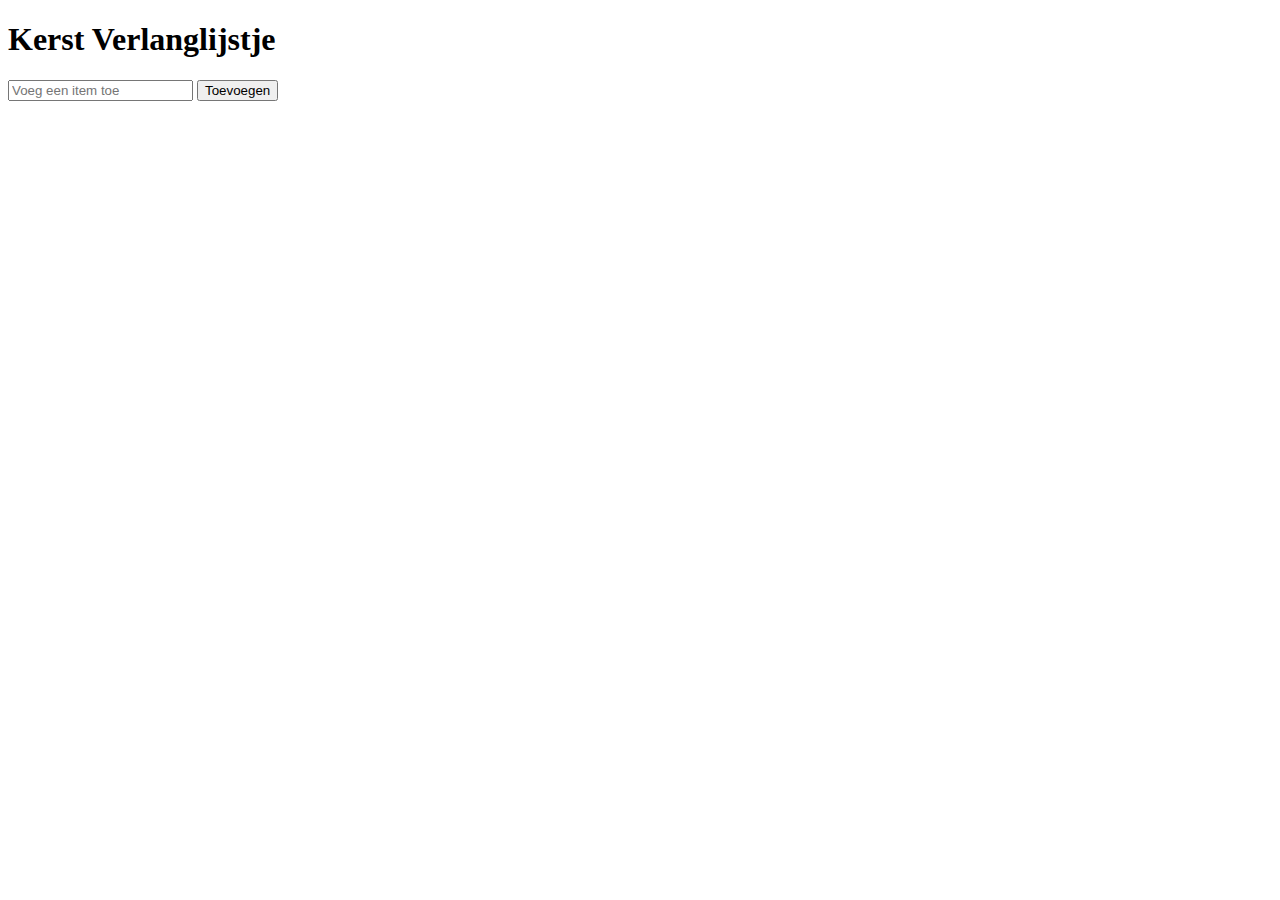
==== index.html @ db5e0c8a "Added Website Files" ====
<!DOCTYPE html>
<html lang="nl">
<head>
    <meta charset="UTF-8">
    <meta name="viewport" content="width=device-width, initial-scale=1.0">
    <title>Kerst Verlanglijstje</title>
    <link rel="stylesheet" href="style.css">
</head>
<body>
    <header>
        <h1>Kerst Verlanglijstje</h1>
    </header>
    <main>
        <form id="wishlist-form">
            <input type="text" id="item" placeholder="Voeg een item toe" required>
            <button type="submit">Toevoegen</button>
        </form>
        <ul id="wishlist"></ul>
    </main>
    <script src="actions.js"></script>
</body>
</html>
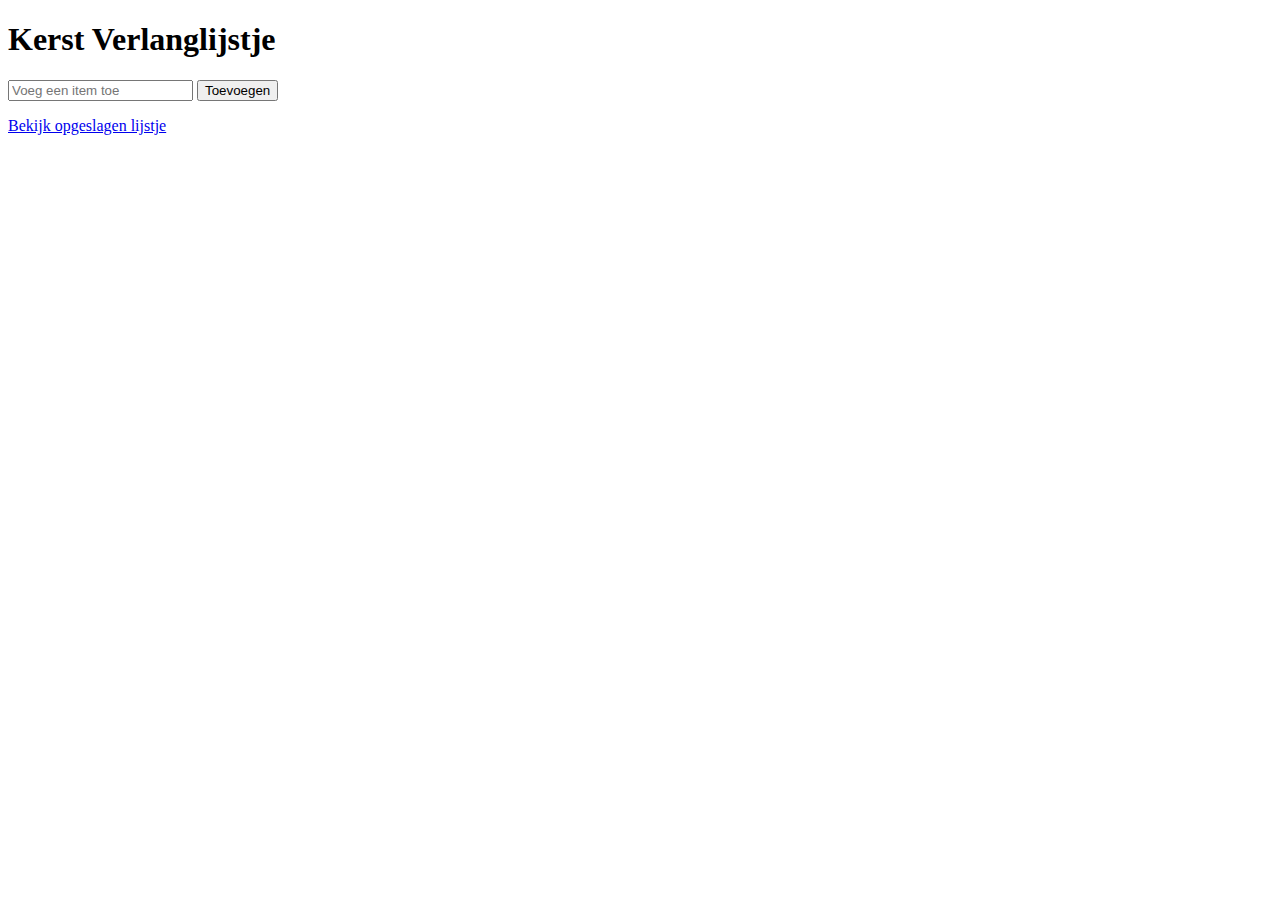
==== commit 8cfdbdc3: "Added saving a list" ====
--- a/index.html
+++ b/index.html
@@ -16,6 +16,7 @@
             <button type="submit">Toevoegen</button>
         </form>
         <ul id="wishlist"></ul>
+        <a href="saved.html">Bekijk opgeslagen lijstje</a>
     </main>
     <script src="actions.js"></script>
 </body>
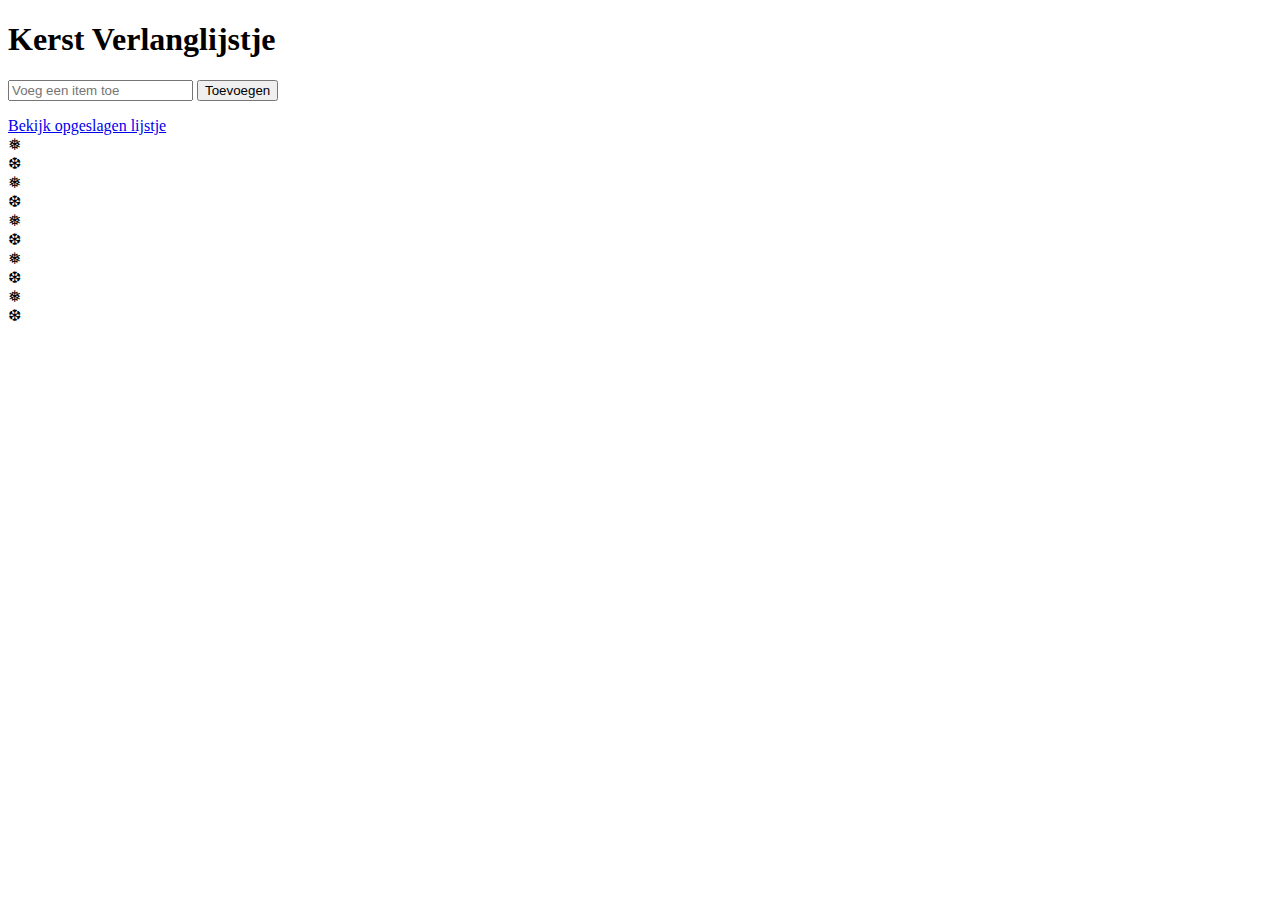
==== commit 3a287455: "Added snowflakes" ====
--- a/index.html
+++ b/index.html
@@ -18,6 +18,18 @@
         <ul id="wishlist"></ul>
         <a href="saved.html">Bekijk opgeslagen lijstje</a>
     </main>
+    <div class="snowflakes" aria-hidden="true">
+        <div class="snowflake">❅</div>
+        <div class="snowflake">❆</div>
+        <div class="snowflake">❅</div>
+        <div class="snowflake">❆</div>
+        <div class="snowflake">❅</div>
+        <div class="snowflake">❆</div>
+        <div class="snowflake">❅</div>
+        <div class="snowflake">❆</div>
+        <div class="snowflake">❅</div>
+        <div class="snowflake">❆</div>
+    </div>
     <script src="actions.js"></script>
 </body>
 </html>